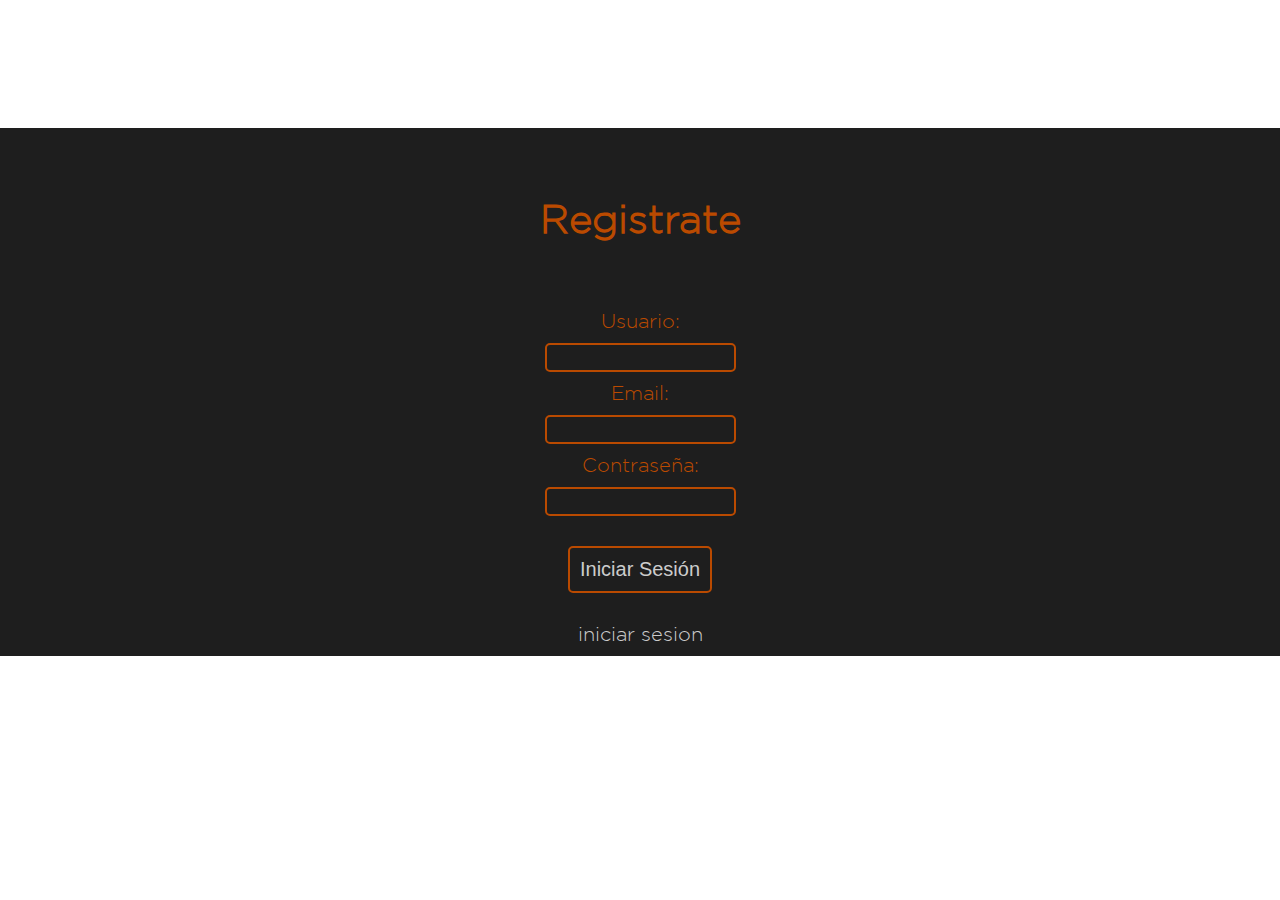
==== registro.html @ c0e62009 "base de datos" ====
<!DOCTYPE html>
<html lang="es">
<head>
    <link href="styleindex.css" rel="stylesheet">
    <meta charset="UTF-8">
    <meta name="viewport" content="width=device-width, initial-scale=1.0">
    <title>Inicio de Sesión</title>
</head>
<body>
    
    <form action="database.php" method="post">
        <div class="formulario">
            <h2>Registrate</h2>
            <label for="usuario">Usuario:</label>
            <input type="text" name="usuario" required>  

            <label for="email">Email:</label>
            <input type="text" name="email" required>  

            <label for="contrasena">Contraseña:</label>
            <input type="password" name="contrasena" required>

            <input type="submit" value="Iniciar Sesión">

            <a href="index.html">iniciar sesion</a>
        </div>
    </form>
</body>
</html>
---- styleindex.css ----
@font-face {
  font-family: "Gotham";
  src: url("/fonts/GothamLight.ttf") format("truetype");
} 

:root{
  --color-primario: #BA4A00;
  --color-secundario: #641E16;
}


/*Body*/

body {
  font-family: Gotham, sans-serif;
  margin: 0;
  color: var(--color-primario);
  background-image: url('img/background.jpg');
  background-size: cover; /* Escalar la imagen para cubrir todo el fondo */
  background-repeat: no-repeat; /* Evitar que se repita la imagen */

}

h1 {
  text-align: center;
  font-size: xx-large;
}



/*Header*/


.header {
  width: 100%;
  height: 200px;
  margin-top: -4%; /* Ajusta el margen según tus preferencias */
  background-color: #222222;
  text-align: center; /* Centra el texto */
  border-bottom: 5px solid var(--color-primario);
}

.tituloheader {
  font-size: 36px;
  color: #000;
  padding: 45px 0px 5px 0px;
  position: relative;
  top: 23%;
  z-index: 2;
}

.imgrage {
  z-index: 1;
  width: 150px; /* Ajusta el ancho de la imagen según tus preferencias */
  position: absolute;
  top: 2%; /* Posiciona la imagen debajo del texto */
  left: 50%; /* Centra horizontalmente la imagen */
  transform: translateX(-52%); /* Centra horizontalmente la imagen */
}

.carrito{
  left: 600px;
  background-color: transparent;
  border: none;
  stroke: #000;
  cursor: pointer;
  padding: 10px;
  position: relative;

}

.luna {
  right: 20px;
  bottom: 30px;
  width: 43px;
  height: 35px;
  position: relative;
}

.contprod {
  right: 50px;
  bottom: 40px;
  position: relative;
  color: #000;
  font-size: 23px;
}








/*Principal*/
label{
  font-size: 20px;
}
input[type="text"]{
  background-color: #1E1E1E;
  border: var(--color-primario) solid 2px;
  border-radius: 5px;
  padding: 5px;
  color: #ccc;
  margin: 10px;
}

input[type="password"]{
  background-color: #1E1E1E;
  border: var(--color-primario) solid 2px;
  border-radius: 5px;
  color: #ccc;
  padding: 5px;
  margin: 10px;
}

input[type="submit"]{
  background-color: #1E1E1E;
  border: var(--color-primario) solid 2px;
  border-radius: 5px;
  color: #ccc;
  padding: 10px;
  font-size: 20px;
  margin: 20px;
}

input[type="submit"]:hover{
 background-color: #BA4A00;
 color: #000;
}

a{
  padding: 10px;
}

.formulario{
  font-size: 20px;
  display: flex;
  flex-direction: column;
  background-color: #1E1E1E;
  align-items: center;
  margin-top: 10%; 
}

.formulario h2{   
  font-size: 40px;
  padding: 35px;
}


/*Footer*/
  footer{
      margin-top: 12rem;
      align-items: flex-end;
      background-color: #30303090;
      font-family: Gotham;
      text-align: center;
      font-size: x-large;
      padding-top: 20px;
      padding-bottom: 20px;
  }
  a{
      color: #ccc;
      text-decoration: none;
  }
  a:hover{
      background-color: #641E16;
      text-decoration: underline;
  }
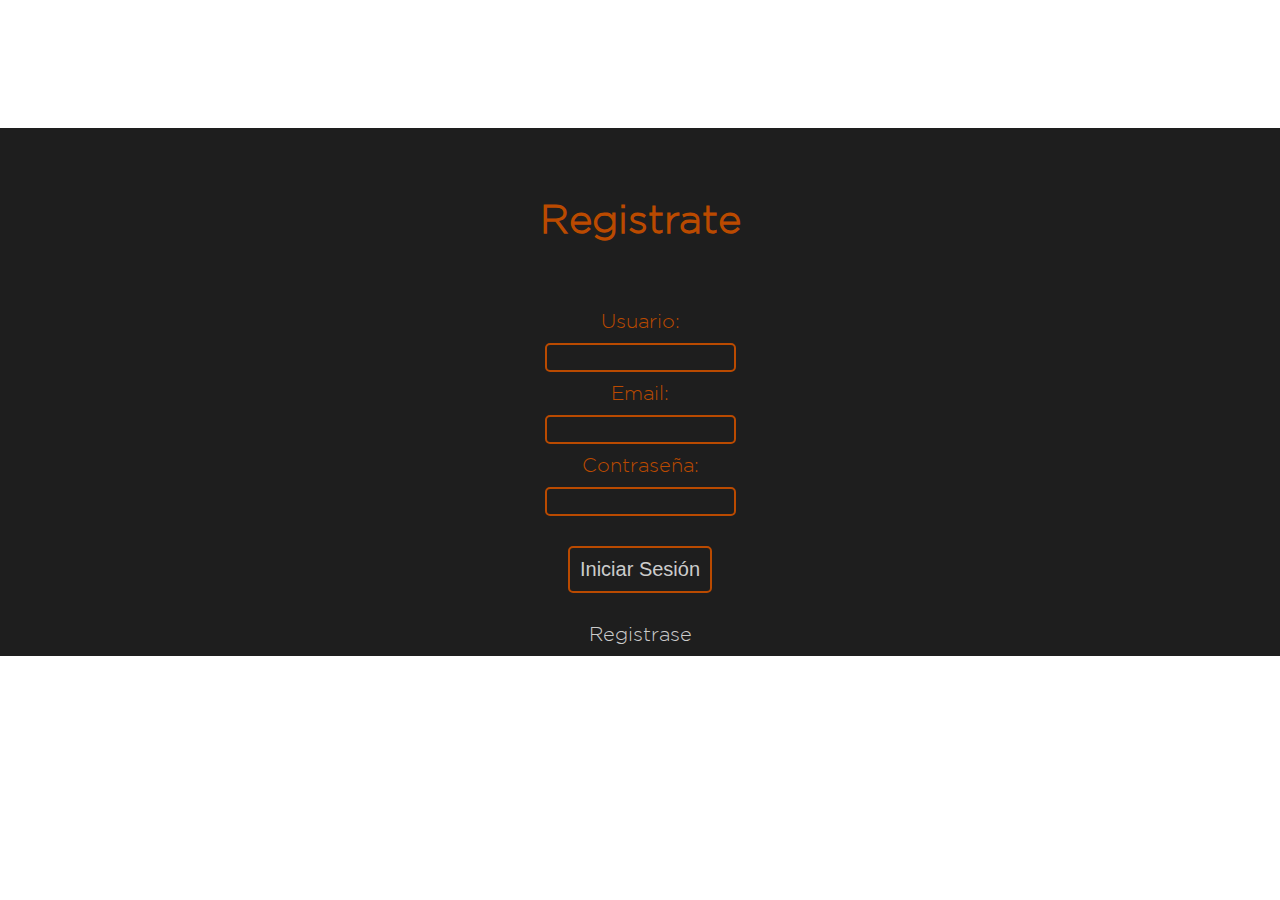
==== commit 00fd559f: "base de daatos andando" ====
--- a/registro.html
+++ b/registro.html
@@ -4,25 +4,26 @@
     <link href="styleindex.css" rel="stylesheet">
     <meta charset="UTF-8">
     <meta name="viewport" content="width=device-width, initial-scale=1.0">
+    
     <title>Inicio de Sesión</title>
 </head>
 <body>
     
-    <form action="database.php" method="post">
+    <form action="registro.php" method="post">
         <div class="formulario">
             <h2>Registrate</h2>
             <label for="usuario">Usuario:</label>
             <input type="text" name="usuario" required>  
 
             <label for="email">Email:</label>
-            <input type="text" name="email" required>  
+            <input type="email" name="email" required>  
 
             <label for="contrasena">Contraseña:</label>
             <input type="password" name="contrasena" required>
 
             <input type="submit" value="Iniciar Sesión">
 
-            <a href="index.html">iniciar sesion</a>
+            <a href="index.html">Registrase</a>
         </div>
     </form>
 </body>
--- a/styleindex.css
+++ b/styleindex.css
@@ -104,7 +104,14 @@
   color: #ccc;
   margin: 10px;
 }
-
+input[type="email"]{
+  background-color: #1E1E1E;
+  border: var(--color-primario) solid 2px;
+  border-radius: 5px;
+  padding: 5px;
+  color: #ccc;
+  margin: 10px;
+}
 input[type="password"]{
   background-color: #1E1E1E;
   border: var(--color-primario) solid 2px;
